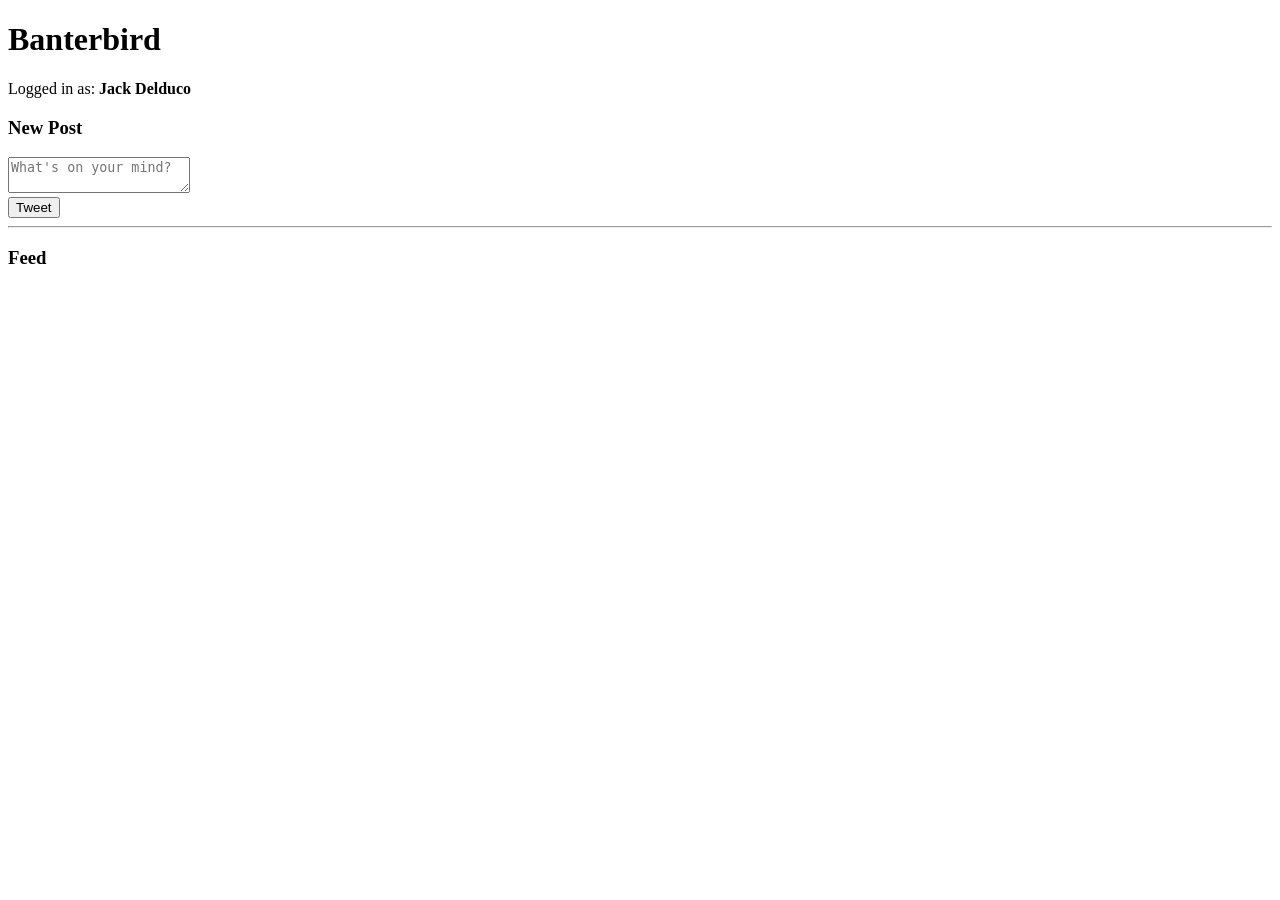
==== templates/index.html @ c7e13046 "Update index.html" ====
<!DOCTYPE html>
<html>
<head>
    <title>Banterbird</title>
    <script src="/static/js/app.js" defer></script>
</head>
<body>
    <h1>Banterbird</h1>
    <div>
        Logged in as: <strong id="username">Jack Delduco</strong>
    </div>
    <div>
        <h3>New Post</h3>
        <textarea id="postInput" placeholder="What's on your mind?"></textarea><br>
        <button onclick="submitPost()">Tweet</button>
    </div>
    <hr>
    <h3>Feed</h3>
    <div id="feed"></div>

    <template id="post-template">
        <div class="post">
            <p><strong class="username"></strong>: <span class="message"></span></p>
            <small class="timestamp"></small>
            <hr>
        </div>
    </template>
</body>
</html>
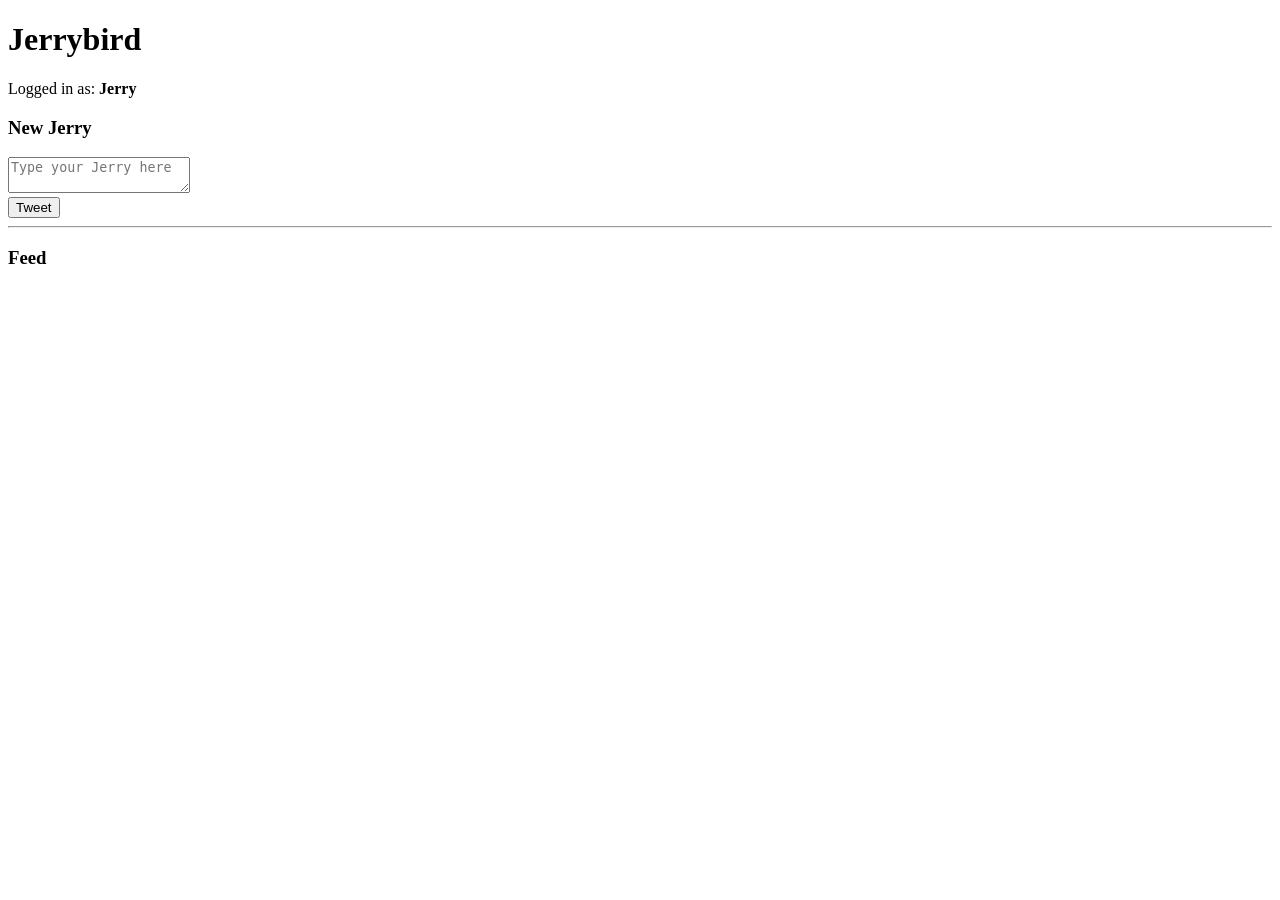
==== commit 0402681d: "updated to have jerry html, spruced up posts to be userfriendly" ====
--- a/templates/index.html
+++ b/templates/index.html
@@ -1,17 +1,17 @@
 <!DOCTYPE html>
 <html>
 <head>
-    <title>Banterbird</title>
+    <title>Jerrybird</title>
     <script src="/static/js/app.js" defer></script>
 </head>
 <body>
-    <h1>Banterbird</h1>
+    <h1>Jerrybird</h1>
     <div>
-        Logged in as: <strong id="username">Jack Delduco</strong>
+        Logged in as: <strong id="username">Jerry</strong>
     </div>
     <div>
-        <h3>New Post</h3>
-        <textarea id="postInput" placeholder="What's on your mind?"></textarea><br>
+        <h3>New Jerry</h3>
+        <textarea id="postInput" placeholder="Type your Jerry here"></textarea><br>
         <button onclick="submitPost()">Tweet</button>
     </div>
     <hr>
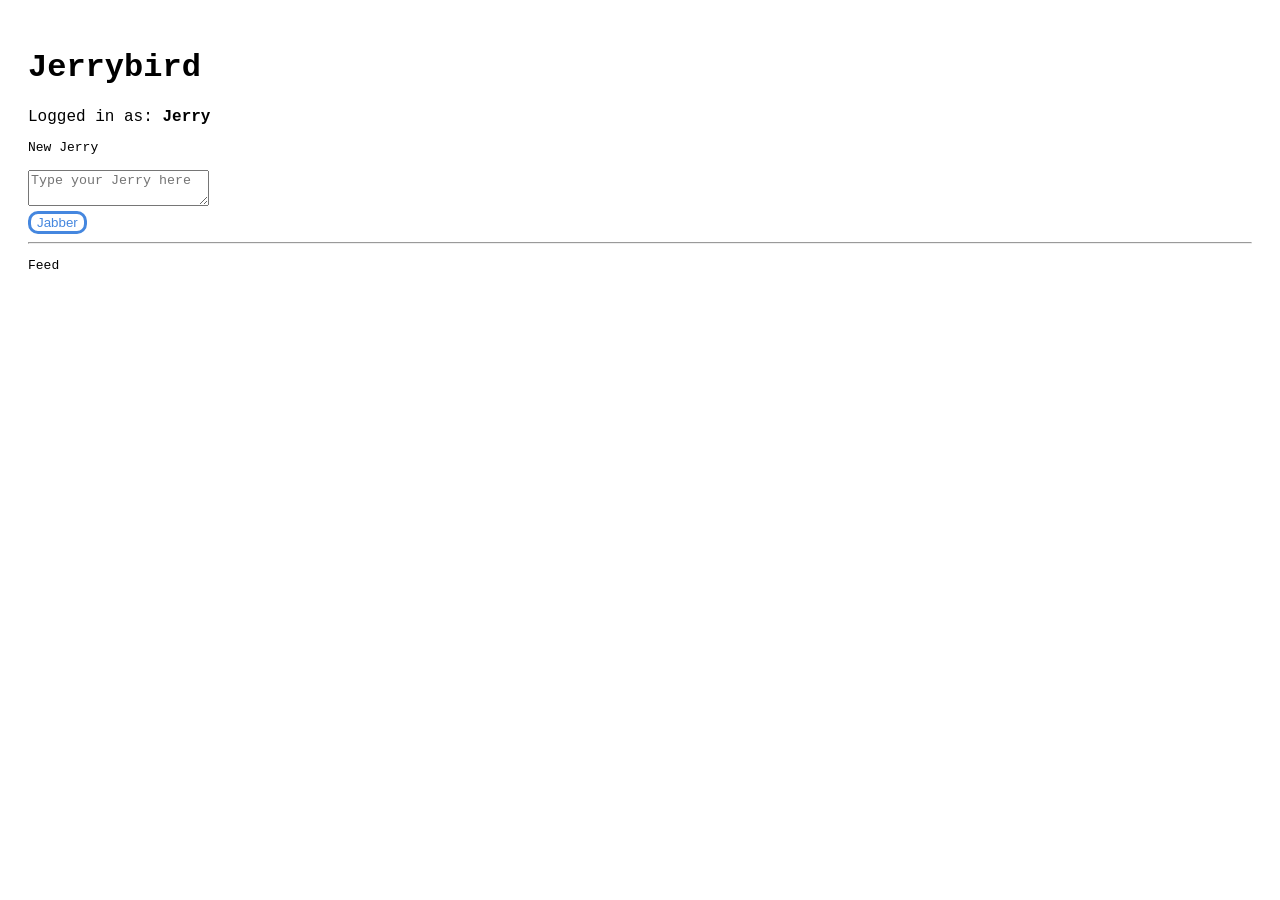
==== commit 388bf9e9: "CSS Update" ====
--- a/templates/index.html
+++ b/templates/index.html
@@ -1,18 +1,19 @@
 <!DOCTYPE html>
 <html>
 <head>
-    <title>Jerrybird</title>
+    <title>JerryJabber</title>
+    <link rel="stylesheet" href="/static/css/style.css">
     <script src="/static/js/app.js" defer></script>
 </head>
 <body>
     <h1>Jerrybird</h1>
-    <div>
+    <div id="userDisplayed">
         Logged in as: <strong id="username">Jerry</strong>
     </div>
     <div>
         <h3>New Jerry</h3>
         <textarea id="postInput" placeholder="Type your Jerry here"></textarea><br>
-        <button onclick="submitPost()">Tweet</button>
+        <button id="postButton" onclick="submitPost()">Jabber</button>
     </div>
     <hr>
     <h3>Feed</h3>
@@ -20,7 +21,7 @@
 
     <template id="post-template">
         <div class="post">
-            <p><strong class="username"></strong>: <span class="message"></span></p>
+            <p><strong id="postName" class="username"></strong>: <span class="message"></span></p>
             <small class="timestamp"></small>
             <hr>
         </div>
--- a/static/css/style.css
+++ b/static/css/style.css
@@ -0,0 +1,43 @@
+/* style.css */
+
+body {
+    font-family: "Courier Bold", Courier, Georgia, Times;
+    padding: 20px;
+}
+
+h3 {
+    font-family: "Courier Bold", Courier, Georgia, Times, "Times New Roman", serif; 
+    font-size: 13px; 
+    font-weight: 400; 
+    line-height: 18px;
+
+}
+
+#feed {
+    margin-top: 30px;
+}
+
+textarea {
+    font-family: Rockwell, "Courier Bold", Courier, Georgia, Times;
+    text-emphasis-color: #000000 ;
+}
+
+#postButton {
+    color: #4587df;
+    background-color: #ffffff;
+    border:3px solid #4587df;
+    border-radius: 10px;
+}
+#postButton:hover {
+    box-shadow: 0 12px 16px 0 rgba(0,0,0,0.24),0 17px 50px 0 rgba(0,0,0,0.19);
+    background-color: #b9b9b9;
+}
+
+#userDiplayed {
+    border: 2px solid #4587df;
+
+}
+
+#postName {
+    color: #4587df;
+}
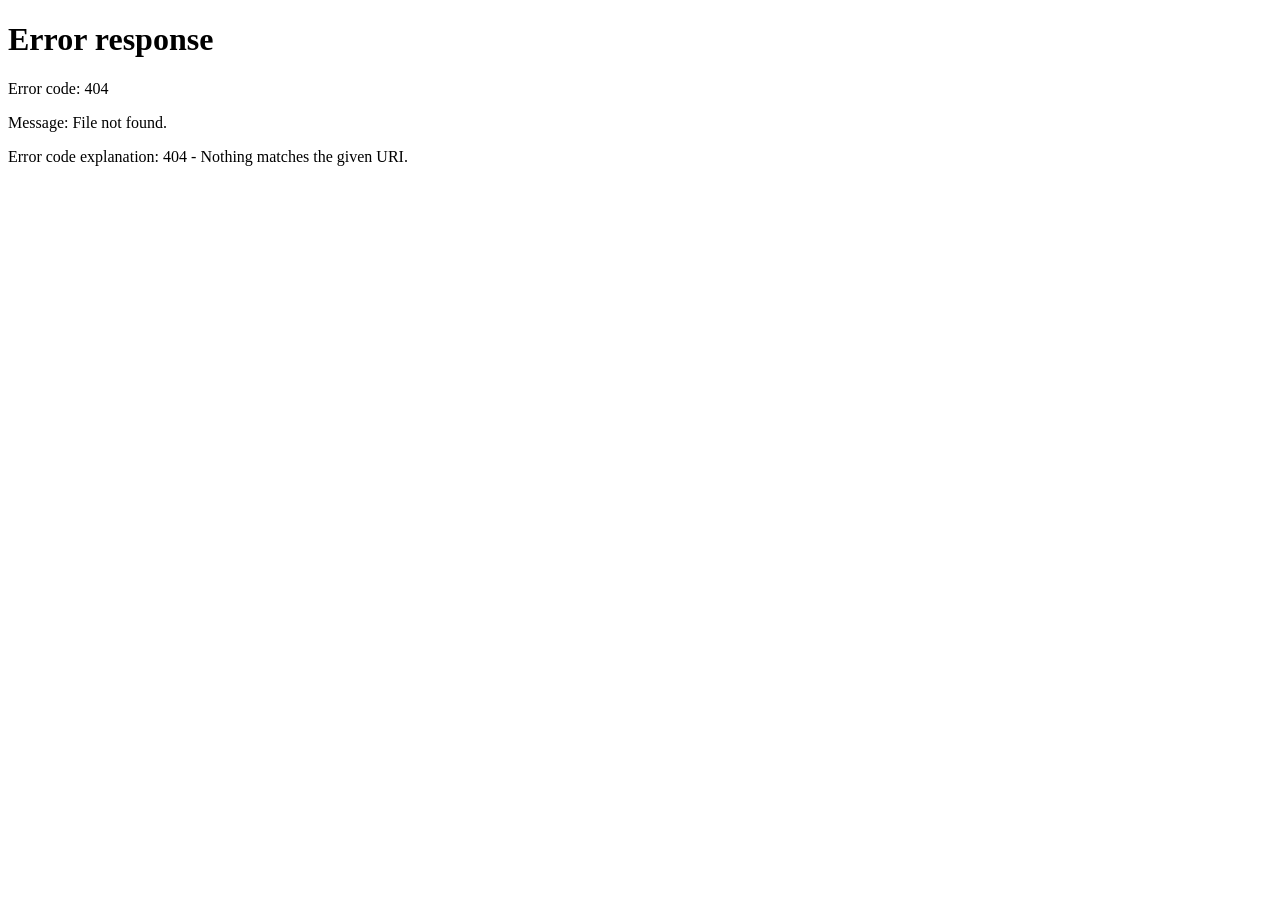
==== commit 7087c96f: "added login" ====
--- a/templates/index.html
+++ b/templates/index.html
@@ -6,9 +6,10 @@
     <script src="/static/js/app.js" defer></script>
 </head>
 <body>
-    <h1>Jerrybird</h1>
+    <h1>JerryJabber</h1>
     <div id="userDisplayed">
-        Logged in as: <strong id="username">Jerry</strong>
+        <button id="postToLogin" onclick="loginPageButton()">To Login Page</button>
+        Logged in as: <strong id="username">Sigma</strong>
     </div>
     <div>
         <h3>New Jerry</h3>
@@ -26,5 +27,13 @@
             <hr>
         </div>
     </template>
+    <script>
+        document.getElementById("username").innerText = localStorage.getItem("username");
+        function loginPageButton() {
+            window.location.href = "/login"
+        }
+
+    </script>
+
 </body>
 </html>
--- a/static/css/style.css
+++ b/static/css/style.css
@@ -3,6 +3,7 @@
 body {
     font-family: "Courier Bold", Courier, Georgia, Times;
     padding: 20px;
+    background-image: url("https://www.google.com/imgres?q=jerry&imgurl=https%3A%2F%2Fwallpapersok.com%2Fimages%2Fhd%2Fjerry-mouse-cartoon-illustration-pe6p94st0wlr8vdg.jpg&imgrefurl=https%3A%2F%2Fwallpapersok.com%2Fwallpapers%2Fjerry-mouse-cartoon-illustration-pe6p94st0wlr8vdg.html&docid=eJFCDu-VpShxIM&tbnid=rcfOptpe9IhMtM&vet=12ahUKEwiJ38mzrP2MAxXG6ckDHT_3NGAQM3oECHoQAA..i&w=1920&h=1080&hcb=2&ved=2ahUKEwiJ38mzrP2MAxXG6ckDHT_3NGAQM3oECHoQAA");
 }
 
 h3 {
